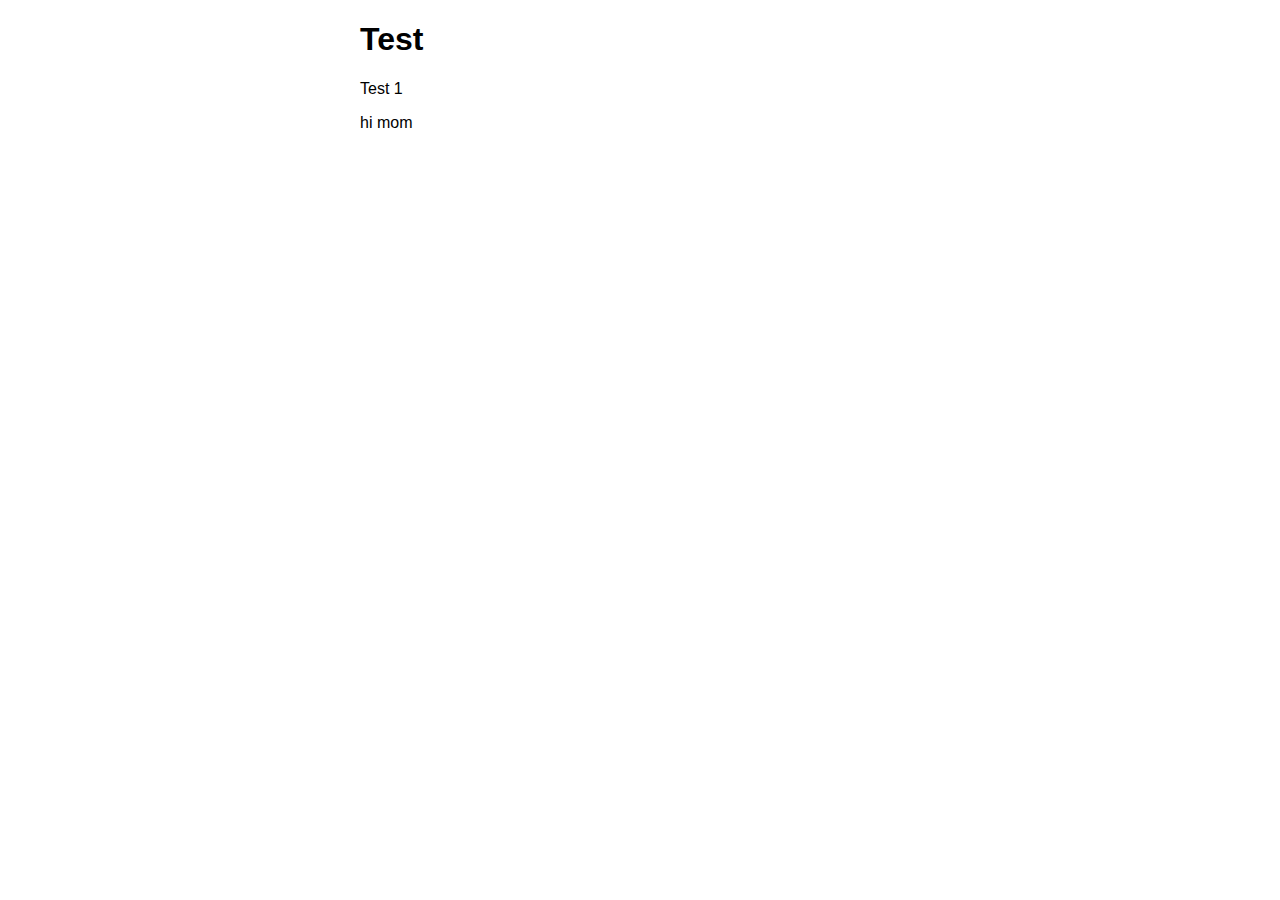
==== index.html @ 670efcb5 "add index" ====
<!DOCTYPE html>
<html>
<head>
<title>Jacob Centner</title>
<style>
    body {
        width: 35em;
        margin: 0 auto;
        font-family: Tahoma, Verdana, Arial, sans-serif;
    }
</style>
</head>
<body>
<h1>Test</h1>
<p>Test 1</p>

<p>hi mom</p>

</body>
</html>
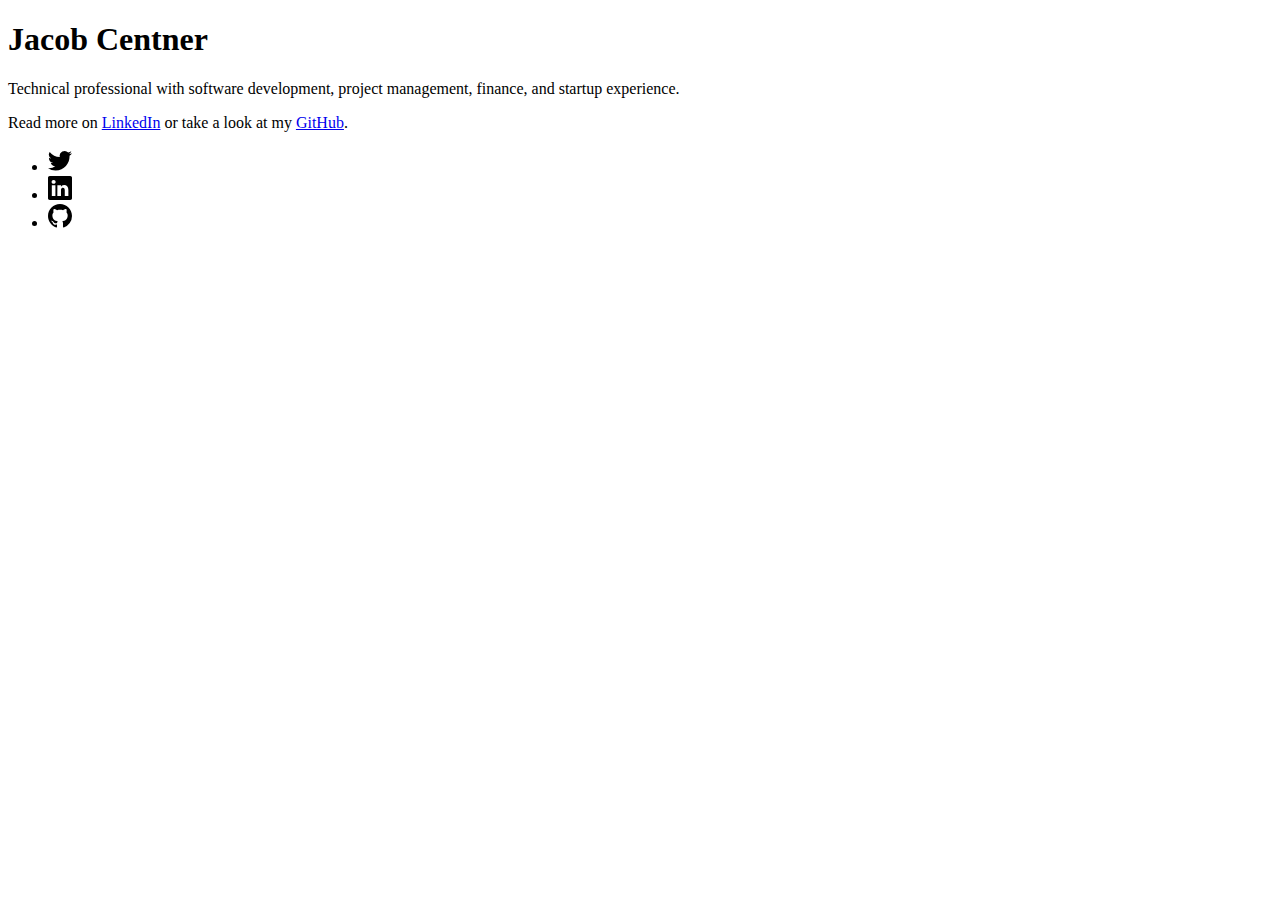
==== commit d770a33a: "basic website format with links and description" ====
--- a/index.html
+++ b/index.html
@@ -1,21 +1,56 @@
 <!DOCTYPE html>
-<html>
-<head>
-<title>Jacob Centner</title>
-<style>
-    body {
-        width: 35em;
-        margin: 0 auto;
-        font-family: Tahoma, Verdana, Arial, sans-serif;
-    }
-</style>
-</head>
-<body>
-<h1>Test</h1>
-<p>Test 1</p>
+<html class="h-100">
+	<head>
+		<meta charset="utf-8">
+		<meta name="viewport" content="width=device-width, initial-scale=1">	
+		<meta name="description" content="Portfolio website for Jacob Centner">
+		<meta name="author" content="Jacob Centner">
+		<title>Jacob Centner</title>
+		<link href="https://cdn.jsdelivr.net/npm/bootstrap@5.3.0-alpha1/dist/css/bootstrap.min.css" rel="stylesheet" integrity="sha384-GLhlTQ8iRABdZLl6O3oVMWSktQOp6b7In1Zl3/Jr59b6EGGoI1aFkw7cmDA6j6gD" crossorigin="anonymous">
+	</head>
 
-<p>hi mom</p>
+	<body class="d-flex flex-column h-100">
+		<svg xmlns="http://www.w3.org/2000/svg" style="display: none;">
+			<symbol id="bootstrap" viewBox="0 0 118 94">
+			<title>Bootstrap</title>
+			<path fill-rule="evenodd" clip-rule="evenodd" d="M24.509 0c-6.733 0-11.715 5.893-11.492 12.284.214 6.14-.064 14.092-2.066 20.577C8.943 39.365 5.547 43.485 0 44.014v5.972c5.547.529 8.943 4.649 10.951 11.153 2.002 6.485 2.28 14.437 2.066 20.577C12.794 88.106 17.776 94 24.51 94H93.5c6.733 0 11.714-5.893 11.491-12.284-.214-6.14.064-14.092 2.066-20.577 2.009-6.504 5.396-10.624 10.943-11.153v-5.972c-5.547-.529-8.934-4.649-10.943-11.153-2.002-6.484-2.28-14.437-2.066-20.577C105.214 5.894 100.233 0 93.5 0H24.508zM80 57.863C80 66.663 73.436 72 62.543 72H44a2 2 0 01-2-2V24a2 2 0 012-2h18.437c9.083 0 15.044 4.92 15.044 12.474 0 5.302-4.01 10.049-9.119 10.88v.277C75.317 46.394 80 51.21 80 57.863zM60.521 28.34H49.948v14.934h8.905c6.884 0 10.68-2.772 10.68-7.727 0-4.643-3.264-7.207-9.012-7.207zM49.948 49.2v16.458H60.91c7.167 0 10.964-2.876 10.964-8.281 0-5.406-3.903-8.178-11.425-8.178H49.948z"></path>
+			</symbol>
+			
+			<symbol id="github" viewBox="0 0 16 16">
+			<path d="M8 0C3.58 0 0 3.58 0 8c0 3.54 2.29 6.53 5.47 7.59.4.07.55-.17.55-.38 0-.19-.01-.82-.01-1.49-2.01.37-2.53-.49-2.69-.94-.09-.23-.48-.94-.82-1.13-.28-.15-.68-.52-.01-.53.63-.01 1.08.58 1.23.82.72 1.21 1.87.87 2.33.66.07-.52.28-.87.51-1.07-1.78-.2-3.64-.89-3.64-3.95 0-.87.31-1.59.82-2.15-.08-.2-.36-1.02.08-2.12 0 0 .67-.21 2.2.82.64-.18 1.32-.27 2-.27.68 0 1.36.09 2 .27 1.53-1.04 2.2-.82 2.2-.82.44 1.1.16 1.92.08 2.12.51.56.82 1.27.82 2.15 0 3.07-1.87 3.75-3.65 3.95.29.25.54.73.54 1.48 0 1.07-.01 1.93-.01 2.2 0 .21.15.46.55.38A8.012 8.012 0 0 0 16 8c0-4.42-3.58-8-8-8z"/>
+			</symbol>
+			
+			<symbol id="linkedin" viewBox="0 0 16 16">
+			<path d="M0 1.146C0 .513.526 0 1.175 0h13.65C15.474 0 16 .513 16 1.146v13.708c0 .633-.526 1.146-1.175 1.146H1.175C.526 16 0 15.487 0 14.854V1.146zm4.943 12.248V6.169H2.542v7.225h2.401zm-1.2-8.212c.837 0 1.358-.554 1.358-1.248-.015-.709-.52-1.248-1.342-1.248-.822 0-1.359.54-1.359 1.248 0 .694.521 1.248 1.327 1.248h.016zm4.908 8.212V9.359c0-.216.016-.432.08-.586.173-.431.568-.878 1.232-.878.869 0 1.216.662 1.216 1.634v3.865h2.401V9.25c0-2.22-1.184-3.252-2.764-3.252-1.274 0-1.845.7-2.165 1.193v.025h-.016a5.54 5.54 0 0 1 .016-.025V6.169h-2.4c.03.678 0 7.225 0 7.225h2.4z"/>
+			</symbol>
 
-</body>
+			<symbol id="twitter" viewBox="0 0 16 16">
+			<path d="M5.026 15c6.038 0 9.341-5.003 9.341-9.334 0-.14 0-.282-.006-.422A6.685 6.685 0 0 0 16 3.542a6.658 6.658 0 0 1-1.889.518 3.301 3.301 0 0 0 1.447-1.817 6.533 6.533 0 0 1-2.087.793A3.286 3.286 0 0 0 7.875 6.03a9.325 9.325 0 0 1-6.767-3.429 3.289 3.289 0 0 0 1.018 4.382A3.323 3.323 0 0 1 .64 6.575v.045a3.288 3.288 0 0 0 2.632 3.218 3.203 3.203 0 0 1-.865.115 3.23 3.23 0 0 1-.614-.057 3.283 3.283 0 0 0 3.067 2.277A6.588 6.588 0 0 1 .78 13.58a6.32 6.32 0 0 1-.78-.045A9.344 9.344 0 0 0 5.026 15z"></path>
+			</symbol>
+		</svg>
+
+		<main class="flex-shrink-0">
+			<div class="container">
+    			<h1 class="mt-5">Jacob Centner</h1>
+    			<p class="lead">Technical professional with software development, project management, finance, and startup experience.</p>
+    			<p>Read more on <a href="https://linkedin.com/in/jacob-centner/">LinkedIn</a> or take a look at my <a href="https://github.com/jcentner/">GitHub</a>.</p>
+			</div>
+		</main>	
+
+		<div class="container">
+			<footer class="d-flex flex-wrap justify-content-between align-items-center py-3 mt-auto border-top">
+				<div class="col-md-4 d-flex align-items-center">
+				</div>
+
+				<ul class="nav col-md-4 justify-content-end list-unstyled d-flex">
+					<li class="ms-3"><a class="text-muted" href="https://twitter.com/JacobCentner"><svg class="bi" width="24" height="24"><use xlink:href="#twitter"></use></svg></a></li>
+					<li class="ms-3"><a class="text-muted" href="https://linkedin.com/in/jacob-centner/"><svg class="bi" width="24" height="24"><use xlink:href="#linkedin"></use></svg></a></li>
+					<li class="ms-3"><a class="text-muted" href="https://github.com/jcentner/"><svg class="bi" width="24" height="24"><use xlink:href="#github"></use></svg></a></li>
+				</ul>
+			</footer>
+		</div>
+
+		<script src="https://cdn.jsdelivr.net/npm/bootstrap@5.3.0-alpha1/dist/js/bootstrap.bundle.min.js" integrity="sha384-w76AqPfDkMBDXo30jS1Sgez6pr3x5MlQ1ZAGC+nuZB+EYdgRZgiwxhTBTkF7CXvN" crossorigin="anonymous"></script>
+	</body> 
 </html>
 
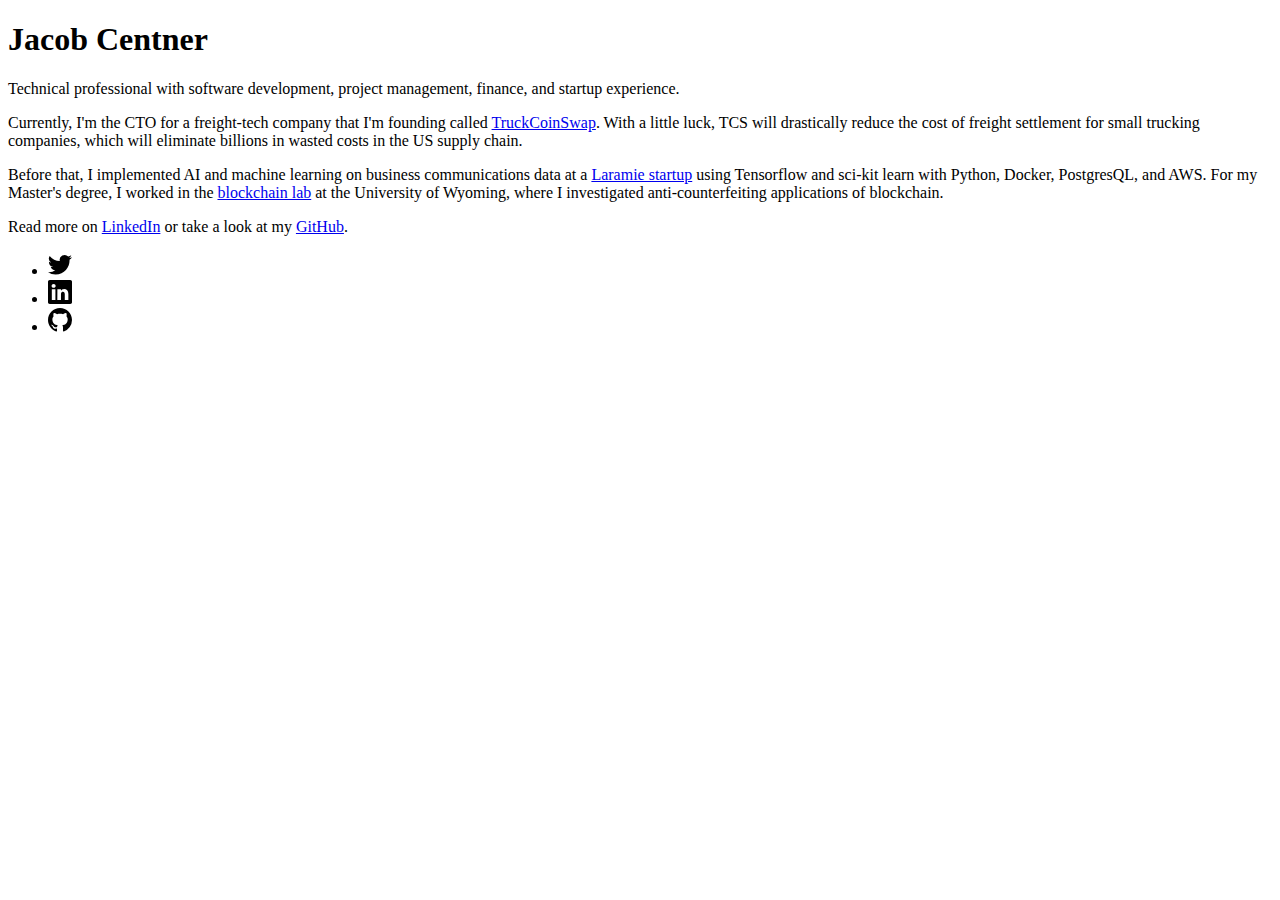
==== commit 9330cc26: "elaboration" ====
--- a/index.html
+++ b/index.html
@@ -33,7 +33,9 @@
 			<div class="container">
     			<h1 class="mt-5">Jacob Centner</h1>
     			<p class="lead">Technical professional with software development, project management, finance, and startup experience.</p>
-    			<p>Read more on <a href="https://linkedin.com/in/jacob-centner/">LinkedIn</a> or take a look at my <a href="https://github.com/jcentner/">GitHub</a>.</p>
+			<p>Currently, I'm the CTO for a freight-tech company that I'm founding called <a href="https://truckcoinswap.com">TruckCoinSwap</a>. With a little luck, TCS will drastically reduce the cost of freight settlement for small trucking companies, which will eliminate billions in wasted costs in the US supply chain.
+			<p>Before that, I implemented AI and machine learning on business communications data at a <a href="https://sturdy.ai">Laramie startup</a> using Tensorflow and sci-kit learn with Python, Docker, PostgresQL, and AWS. For my Master's degree, I worked in the <a href="https://www.uwyo.edu/wabl/">blockchain lab</a> at the University of Wyoming, where I investigated anti-counterfeiting applications of blockchain.</p>
+			<p>Read more on <a href="https://linkedin.com/in/jacob-centner/">LinkedIn</a> or take a look at my <a href="https://github.com/jcentner/">GitHub</a>.</p>
 			</div>
 		</main>	
 
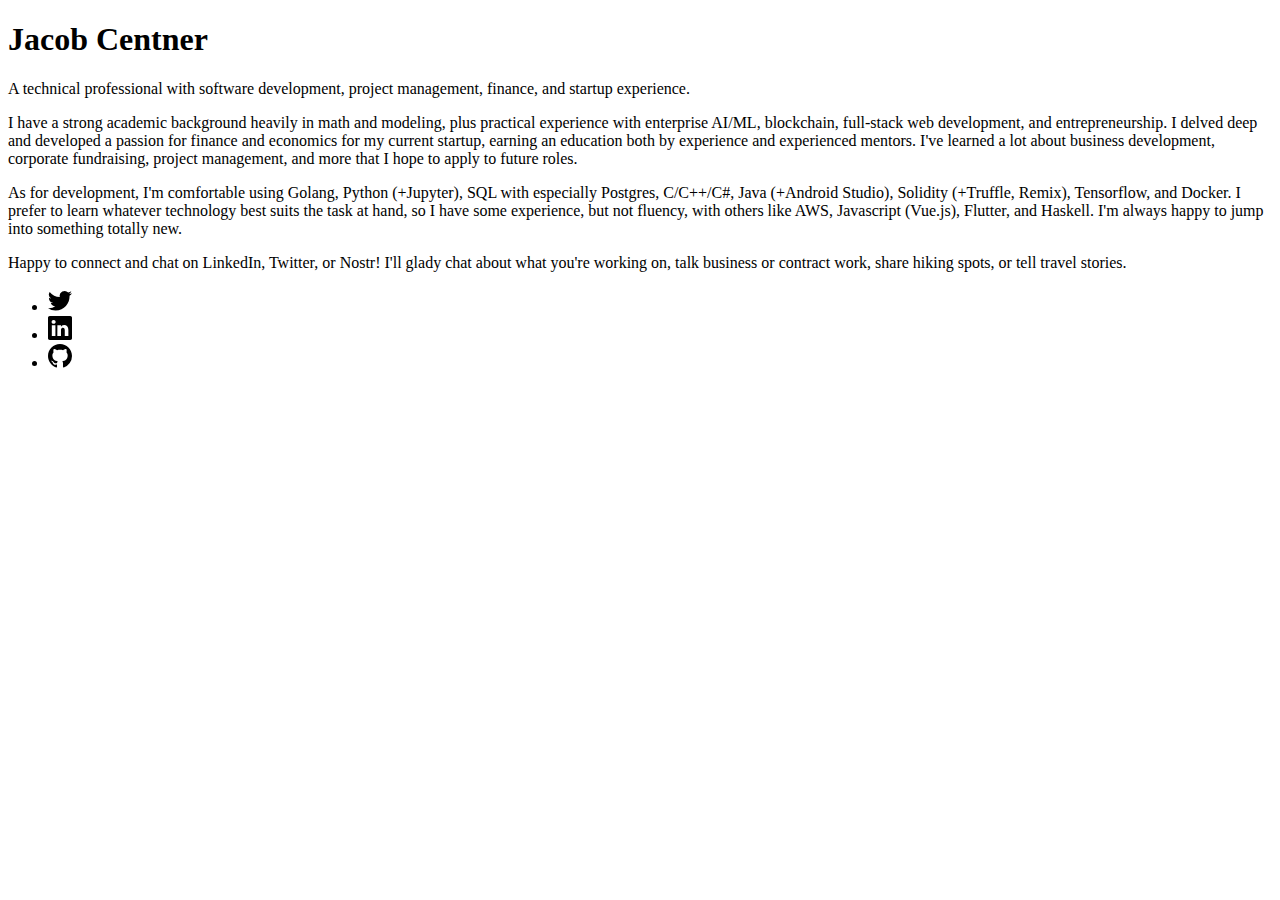
==== commit 64b84593: "update description" ====
--- a/index.html
+++ b/index.html
@@ -9,13 +9,8 @@
 		<link href="https://cdn.jsdelivr.net/npm/bootstrap@5.3.0-alpha1/dist/css/bootstrap.min.css" rel="stylesheet" integrity="sha384-GLhlTQ8iRABdZLl6O3oVMWSktQOp6b7In1Zl3/Jr59b6EGGoI1aFkw7cmDA6j6gD" crossorigin="anonymous">
 	</head>
 
-	<body class="d-flex flex-column h-100">
+	<body class="d-flex flex-column h-100 text-bg-dark">
 		<svg xmlns="http://www.w3.org/2000/svg" style="display: none;">
-			<symbol id="bootstrap" viewBox="0 0 118 94">
-			<title>Bootstrap</title>
-			<path fill-rule="evenodd" clip-rule="evenodd" d="M24.509 0c-6.733 0-11.715 5.893-11.492 12.284.214 6.14-.064 14.092-2.066 20.577C8.943 39.365 5.547 43.485 0 44.014v5.972c5.547.529 8.943 4.649 10.951 11.153 2.002 6.485 2.28 14.437 2.066 20.577C12.794 88.106 17.776 94 24.51 94H93.5c6.733 0 11.714-5.893 11.491-12.284-.214-6.14.064-14.092 2.066-20.577 2.009-6.504 5.396-10.624 10.943-11.153v-5.972c-5.547-.529-8.934-4.649-10.943-11.153-2.002-6.484-2.28-14.437-2.066-20.577C105.214 5.894 100.233 0 93.5 0H24.508zM80 57.863C80 66.663 73.436 72 62.543 72H44a2 2 0 01-2-2V24a2 2 0 012-2h18.437c9.083 0 15.044 4.92 15.044 12.474 0 5.302-4.01 10.049-9.119 10.88v.277C75.317 46.394 80 51.21 80 57.863zM60.521 28.34H49.948v14.934h8.905c6.884 0 10.68-2.772 10.68-7.727 0-4.643-3.264-7.207-9.012-7.207zM49.948 49.2v16.458H60.91c7.167 0 10.964-2.876 10.964-8.281 0-5.406-3.903-8.178-11.425-8.178H49.948z"></path>
-			</symbol>
-			
 			<symbol id="github" viewBox="0 0 16 16">
 			<path d="M8 0C3.58 0 0 3.58 0 8c0 3.54 2.29 6.53 5.47 7.59.4.07.55-.17.55-.38 0-.19-.01-.82-.01-1.49-2.01.37-2.53-.49-2.69-.94-.09-.23-.48-.94-.82-1.13-.28-.15-.68-.52-.01-.53.63-.01 1.08.58 1.23.82.72 1.21 1.87.87 2.33.66.07-.52.28-.87.51-1.07-1.78-.2-3.64-.89-3.64-3.95 0-.87.31-1.59.82-2.15-.08-.2-.36-1.02.08-2.12 0 0 .67-.21 2.2.82.64-.18 1.32-.27 2-.27.68 0 1.36.09 2 .27 1.53-1.04 2.2-.82 2.2-.82.44 1.1.16 1.92.08 2.12.51.56.82 1.27.82 2.15 0 3.07-1.87 3.75-3.65 3.95.29.25.54.73.54 1.48 0 1.07-.01 1.93-.01 2.2 0 .21.15.46.55.38A8.012 8.012 0 0 0 16 8c0-4.42-3.58-8-8-8z"/>
 			</symbol>
@@ -32,10 +27,10 @@
 		<main class="flex-shrink-0">
 			<div class="container">
     			<h1 class="mt-5">Jacob Centner</h1>
-    			<p class="lead">Technical professional with software development, project management, finance, and startup experience.</p>
-			<p>Currently, I'm the CTO for a freight-tech company that I'm founding called <a href="https://truckcoinswap.com">TruckCoinSwap</a>. With a little luck, TCS will drastically reduce the cost of freight settlement for small trucking companies, which will eliminate billions in wasted costs in the US supply chain.
-			<p>Before that, I implemented AI and machine learning on business communications data at a <a href="https://sturdy.ai">Laramie startup</a> using Tensorflow and sci-kit learn with Python, Docker, PostgresQL, and AWS. For my Master's degree, I worked in the <a href="https://www.uwyo.edu/wabl/">blockchain lab</a> at the University of Wyoming, where I investigated anti-counterfeiting applications of blockchain.</p>
-			<p>Read more on <a href="https://linkedin.com/in/jacob-centner/">LinkedIn</a> or take a look at my <a href="https://github.com/jcentner/">GitHub</a>.</p>
+    			<p class="lead">A technical professional with software development, project management, finance, and startup experience.</p>
+			<p>I have a strong academic background heavily in math and modeling, plus practical experience with enterprise AI/ML, blockchain, full-stack web development, and entrepreneurship. I delved deep and developed a passion for finance and economics for my current startup, earning an education both by experience and experienced mentors. I've learned a lot about business development, corporate fundraising, project management, and more that I hope to apply to future roles.</p>
+			<p>As for development, I'm comfortable using Golang, Python (+Jupyter), SQL with especially Postgres, C/C++/C#, Java (+Android Studio), Solidity (+Truffle, Remix), Tensorflow, and Docker. I prefer to learn whatever technology best suits the task at hand, so I have some experience, but not fluency, with others like AWS, Javascript (Vue.js), Flutter, and Haskell. I'm always happy to jump into something totally new.</p>
+			<p>Happy to connect and chat on LinkedIn, Twitter, or Nostr! I'll glady chat about what you're working on, talk business or contract work, share hiking spots, or tell travel stories.</p>
 			</div>
 		</main>	
 
